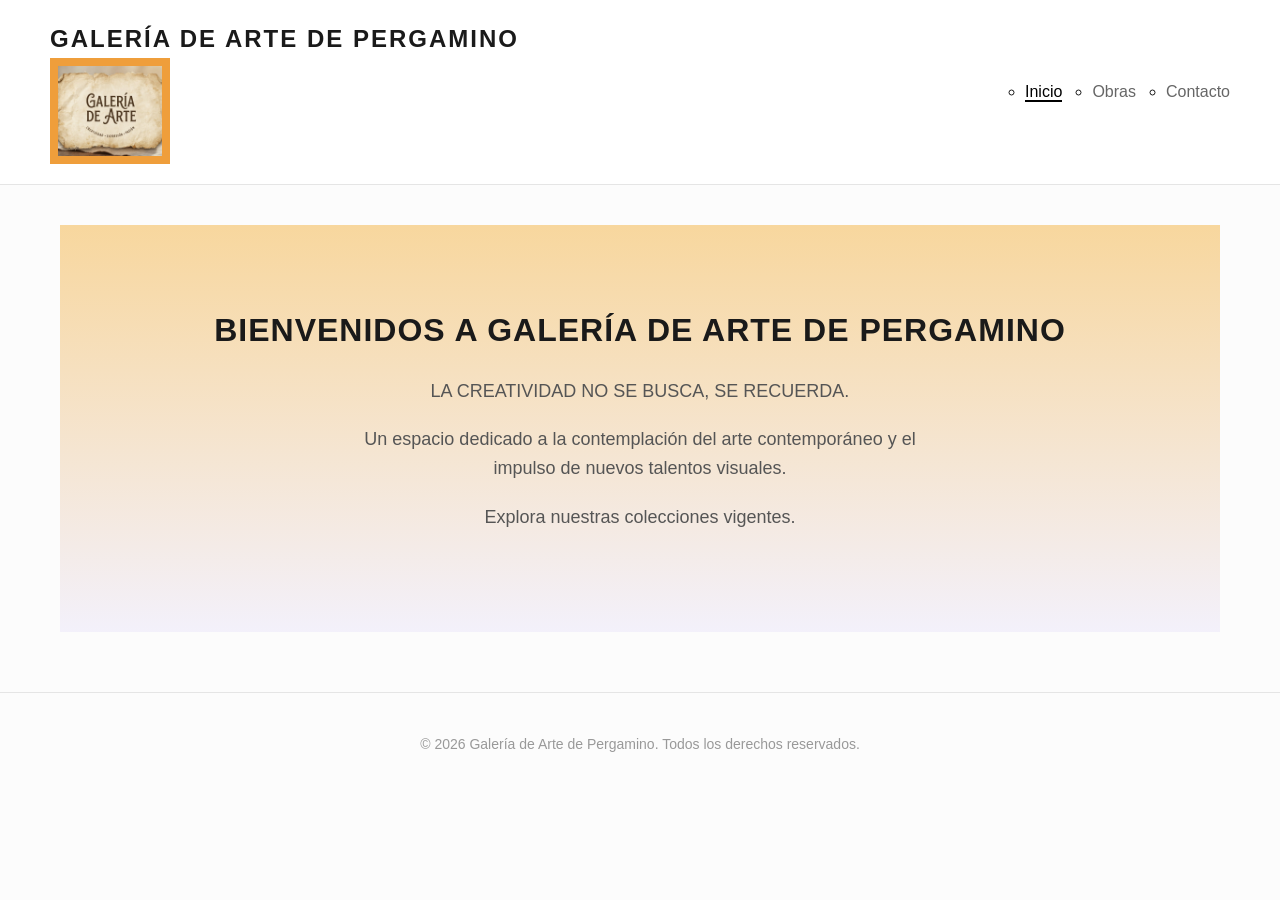
==== index.html @ e342b2b1 "agrega index" ====
<!doctype html>
<html lang="es">
  <head>
    <meta charset="UTF-8" />
    <meta name="viewport" content="width=device-width, initial-scale=1.0" />
    <title>Galería de Arte | Inicio</title>
    <link rel="stylesheet" href="./css/style.css" />
  </head>
  <body>
    <header>
      <div class="logo">
        <h1>Galería de Arte de Pergamino</h1>
        <div class="logo-card">
          <img src="img/descarga.jpg" alt="Logo de la Galería" />
        </div>
      </div>
      <div>
        <nav class="nav ul">
          <ul>
            <li><a href="index.html" class="activo">Inicio</a></li>
            <li><a href="./pages/obras.html">Obras</a></li>
            <li><a href="./pages/contacto.html">Contacto</a></li>
          </ul>
        </nav>
      </div>
    </header>

    <main>
      <section class="hero">
        <h2>Bienvenidos a Galería de Arte de Pergamino</h2>
        <p>
          LA CREATIVIDAD NO SE BUSCA, SE RECUERDA. <P>Un espacio dedicado a la contemplación del
          arte contemporáneo y el impulso de nuevos talentos visuales.</P><P> Explora
          nuestras colecciones vigentes.</P>
        </p>
      </section>
    </main>

    <footer>
      <p>
        &copy; 2026 Galería de Arte de Pergamino. Todos los derechos reservados.
      </p>
    </footer>
  </body>
</html>
---- css/style.css ----
/* Configuración General */
* {
    margin: 0;
    padding: 0;
    box-sizing: border-box;
    font-family: 'Helvetica Neue', Arial, sans-serif;
}

body {
    background-color: #fcfcfc;
    color: #1a1a1a;
    line-height: 1.6;
}

/* Barra de Navegación */
header {
    background-color: #ffffff;
    border-bottom: 1px solid #e5e5e5;
    padding: 20px 50px;
    display: flex;
    justify-content: space-between;
    align-items: center;
}

.logo h1{
    font-size: 24px;
    letter-spacing: 2px;
    text-transform: uppercase;
}

.logo-card {
    width: 120px;
    padding: 8px;
    background-color: #ef9e3b;
}

.logo-card img {
    display: block;
    width: 100%;
    height: 90px;
    object-fit: cover;
}

nav ul {
    list-style: circle;
    display: flex;
    gap: 30px;
}

nav a {
    text-decoration: none;
    color: #666;
    font-weight: 500;
    transition: color 0.3s;
}

nav a:hover, nav a.activo {
    color: #000;
    border-bottom: 2px solid #000;
}

/* Contenedor Principal */
main {
    max-width: 1200px;
    margin: 40px auto;
    padding: 0 20px;
}

/* Secciones Generales */
h2 {
    font-size: 32px;
    margin-bottom: 20px;
    text-align: center;
    text-transform: uppercase;
    letter-spacing: 1px;
}

/* 1. Estilos de la Página de Inicio (Index) */
.hero {
    text-align: center;
    padding: 80px 20px;
    background: linear-gradient(rgba(241, 159, 16, 0.4), rgba(164, 139, 239, 0.1));
    margin-bottom: 40px;
}

.hero p {
    font-size: 18px;
    color: #555;
    max-width: 600px;
    margin: 20px auto 0;
}



/* 2. Estilos de la Página de Obras (Grid) */
.galeria-grid {
    display: grid;
    grid-template-columns: repeat(auto-fit, minmax(100px, 1fr));
    gap: 30px;
}

.obra-card {
    background: rgb(250, 249, 249);
    border: 1px solid #eee;
    padding: 15px;
    text-align: center;
    box-shadow: 0 4px 6px rgba(0,0,0,0.02);
}

.obra-card img {
    width: 200px;
    height: 200px;
    object-fit: cover;
    margin-bottom: 15px;
}

.obra-card h3 {
    font-size: 18px;
    margin-bottom: 5px;
}

.obra-card p {
    color: #777;
    font-style: italic;
}

/* 3. Estilos de la Página de Contacto */
.contacto-container {
    max-width: 600px;
    margin: 0 auto;
}

.form-group {
    margin-bottom: 20px;
}

.form-group label {
    display: block;
    margin-bottom: 5px;
    font-weight: bold;
}

.form-group input, .form-group textarea {
    width: 100%;
    padding: 10px;
    border: 1px solid #ccc;
    border-radius: 4px;
}

button {
    background-color: #000;
    color: #fff;
    padding: 12px 24px;
    border: none;
    cursor: pointer;
    font-size: 16px;
    width: 100%;
    transition: background 0.3s;
}

button:hover {
    background-color: #333;
}

/* Pie de página */
footer {
    text-align: center;
    padding: 40px;
    margin-top: 60px;
    border-top: 1px solid #e5e5e5;
    color: #999;
    font-size: 14px;
}
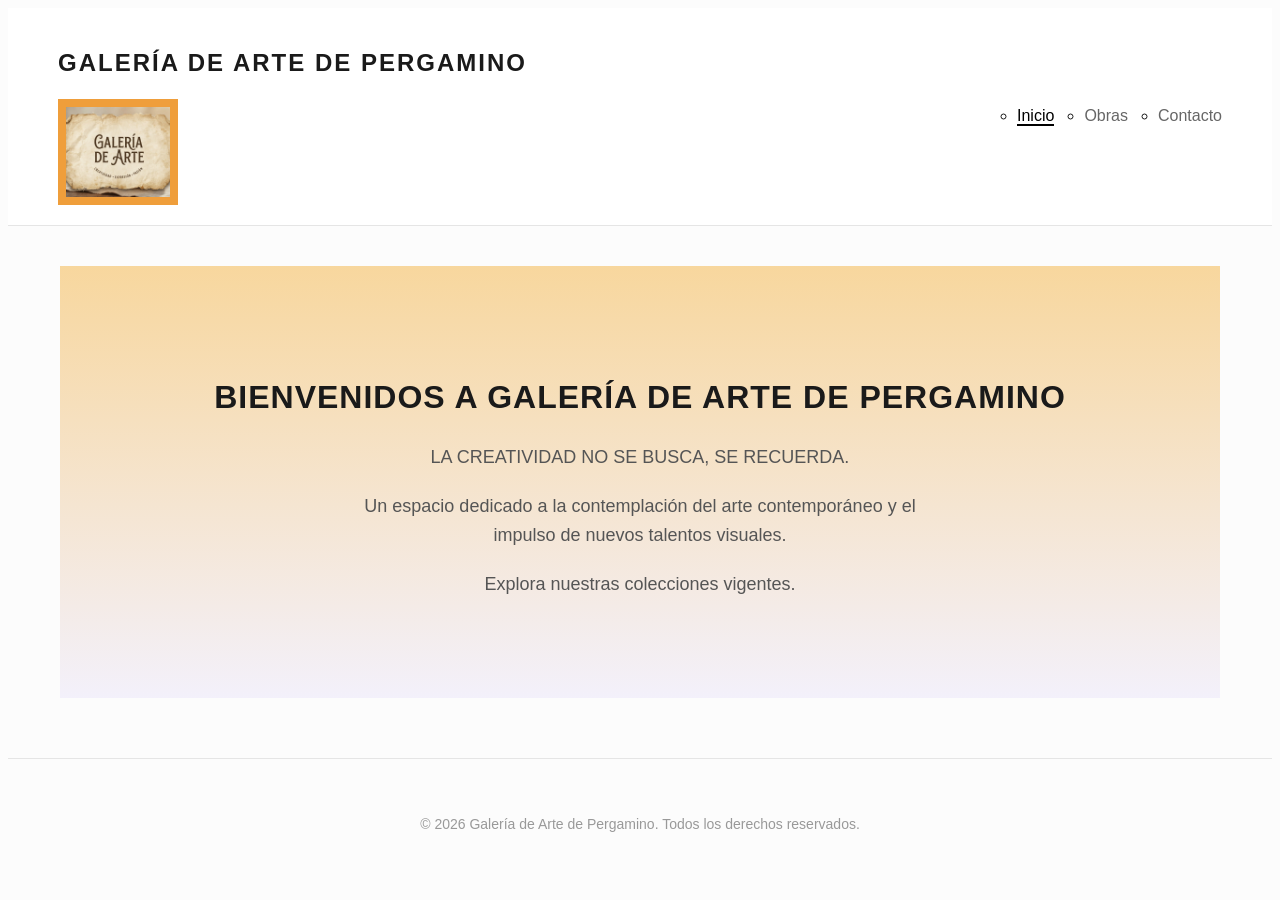
==== commit 4464c0c9: "cambio idioma de en a es" ====
--- a/css/style.css
+++ b/css/style.css
@@ -1,6 +1,6 @@
 /* Configuración General */
 * {
-    margin: 0;
+    margin: 1;
     padding: 0;
     box-sizing: border-box;
     font-family: 'Helvetica Neue', Arial, sans-serif;
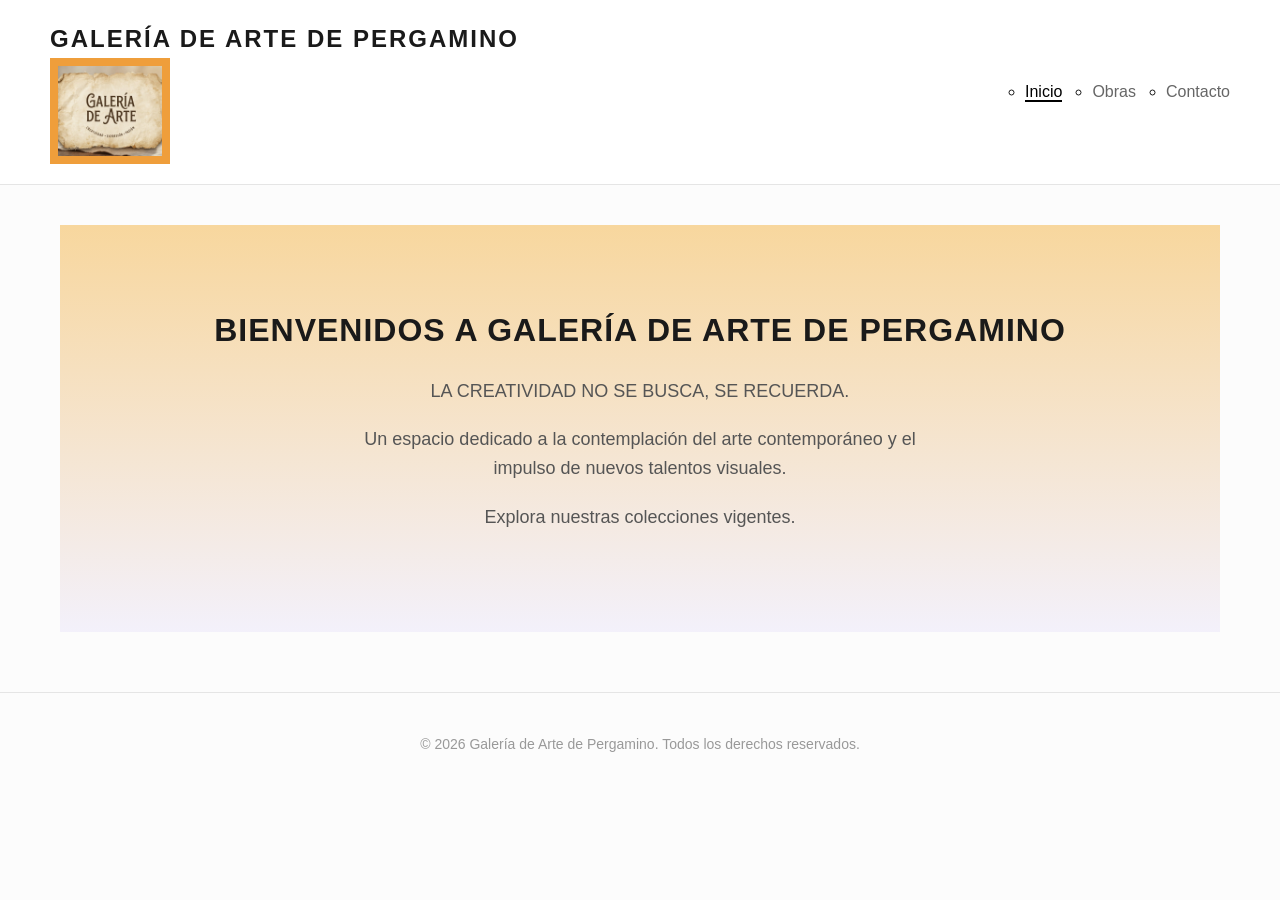
==== commit 78fa337f: "cambio idioma" ====
--- a/index.html
+++ b/index.html
@@ -1,5 +1,5 @@
 <!doctype html>
-<html lang="es">
+<html lang="en">
   <head>
     <meta charset="UTF-8" />
     <meta name="viewport" content="width=device-width, initial-scale=1.0" />
--- a/css/style.css
+++ b/css/style.css
@@ -1,6 +1,6 @@
 /* Configuración General */
 * {
-    margin: 1;
+    margin: 0;
     padding: 0;
     box-sizing: border-box;
     font-family: 'Helvetica Neue', Arial, sans-serif;
